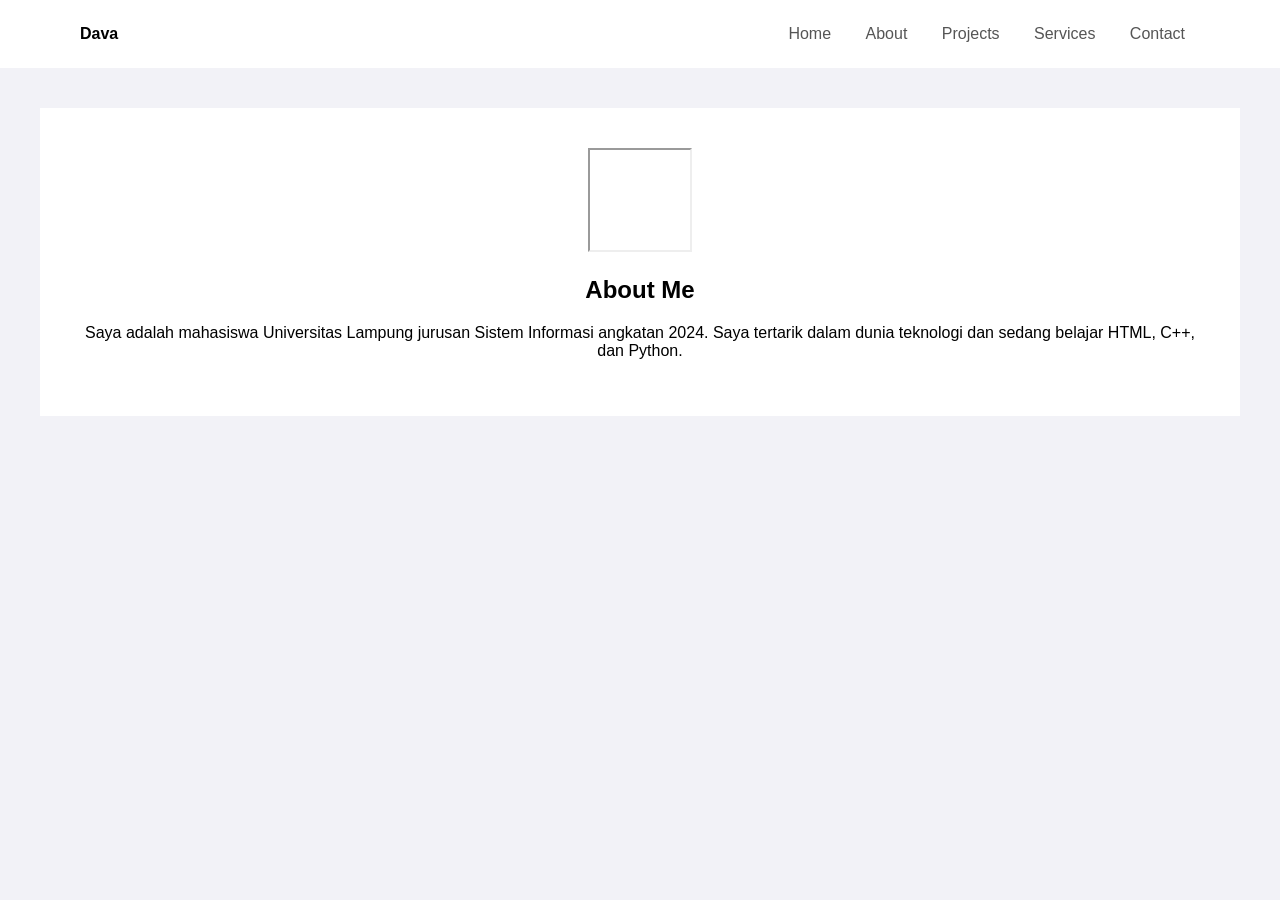
==== about.html @ 651ab9a5 "Add files via upload" ====
<!DOCTYPE html>
<html>
<head>
  <title>About</title>
  <link rel="stylesheet" href="style.css">
</head>
<body>

<nav>
  <div class="logo">Dava</div>
  <div class="menu">
    <a href="index.html">Home</a>
    <a href="about.html">About</a>
    <a href="projects.html">Projects</a>
    <a href="skills.html">Services</a>
    <a href="contact.html">Contact</a>
  </div>
</nav>

<div class="section">
  <iframe src="https://drive.google.com/file/d/1bEZS-38s1ThFdrhYpoodpYp61u9A-JZE/preview" width="100" height="100"></iframe>
  <h2>About Me</h2>
  <p>
    Saya adalah mahasiswa Universitas Lampung jurusan Sistem Informasi angkatan 2024.
    Saya tertarik dalam dunia teknologi dan sedang belajar HTML, C++, dan Python.
  </p>
</div>

</body>
</html>
---- style.css ----
body {
  font-family: Arial;
  margin: 0;
  background-color: #f2f2f7;
}

nav {
  display: flex;
  justify-content: space-between;
  align-items: center;
  padding: 25px 80px;
  background: white;
}

.logo {
  font-weight: bold;
}

.menu a {
  margin: 0 15px;
  text-decoration: none;
  color: #555;
}

.menu a:hover {
  color: #6c3df4;
}

.hero {
  display: flex;
  justify-content: space-between;
  align-items: center;
  padding: 60px 80px;
  background: white;
  margin: 40px;
}

.hero-text {
  width: 50%;
}

.hero-text h1 {
  font-size: 48px;
  line-height: 1.2;
}

.hero-text span {
  color: #6c3df4;
}

.hero-text p {
  color: #555;
  margin-top: 20px;
}

.form-box {
  margin-top: 25px;
}

.form-box input {
  padding: 12px;
  width: 200px;
  border: 1px solid #ccc;
}

.form-box button {
  padding: 12px 20px;
  background: #6c3df4;
  color: white;
  border: none;
  margin-left: 10px;
}

.hero-img img {
  width: 350px;
}

.section {
  background: white;
  margin: 40px;
  padding: 40px;
  text-align: center;
}

.card {
  display: inline-block;
  border: 1px solid #ddd;
  padding: 20px;
  margin: 10px;
  width: 200px;
}

.card:hover {
  background: #eee;
}
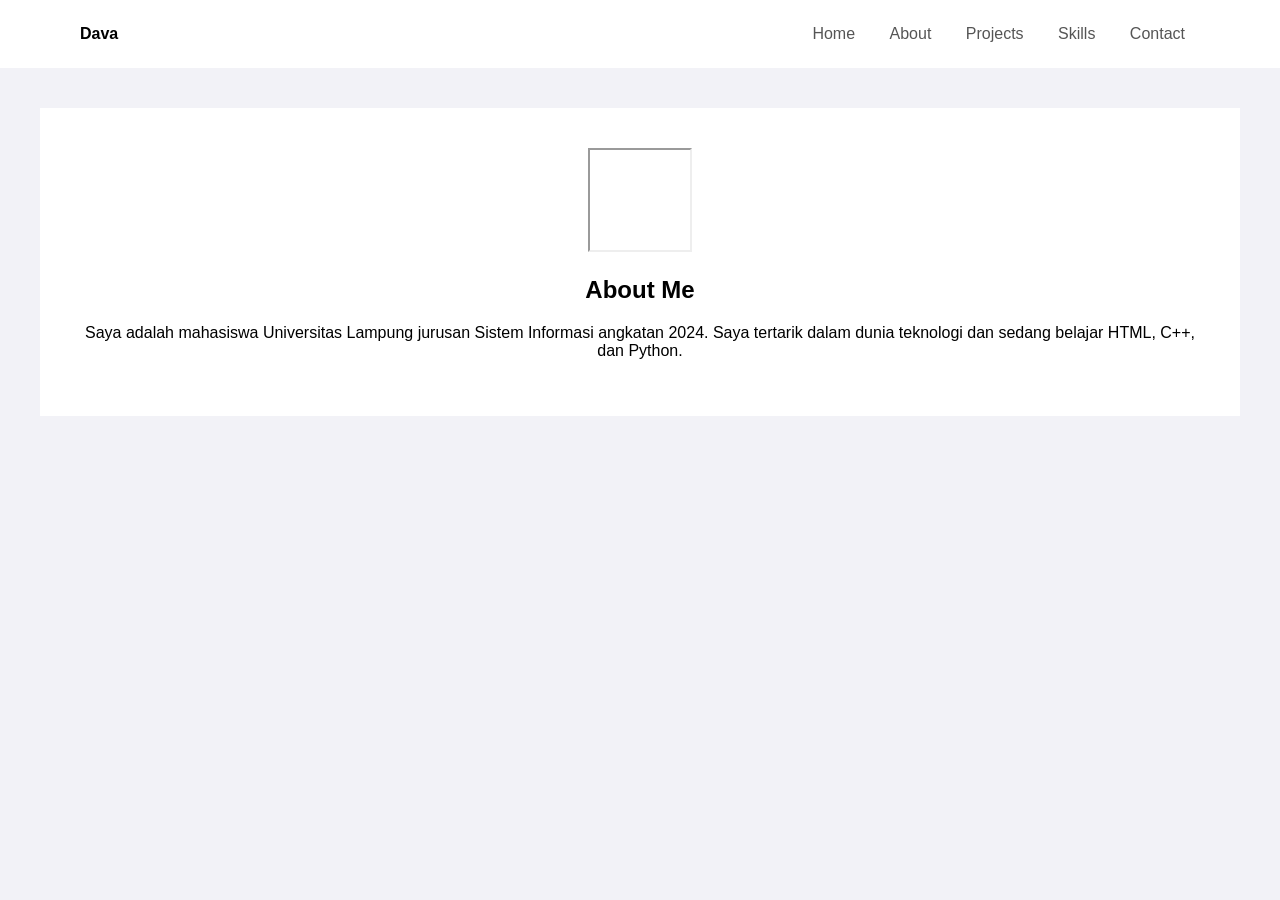
==== commit df05537d: "Update navigation menu and correct services label" ====
--- a/about.html
+++ b/about.html
@@ -12,7 +12,7 @@
     <a href="index.html">Home</a>
     <a href="about.html">About</a>
     <a href="projects.html">Projects</a>
-    <a href="skills.html">Services</a>
+    <a href="skills.html">Skills</a>
     <a href="contact.html">Contact</a>
   </div>
 </nav>
@@ -27,4 +27,4 @@
 </div>
 
 </body>
-</html>+</html>
